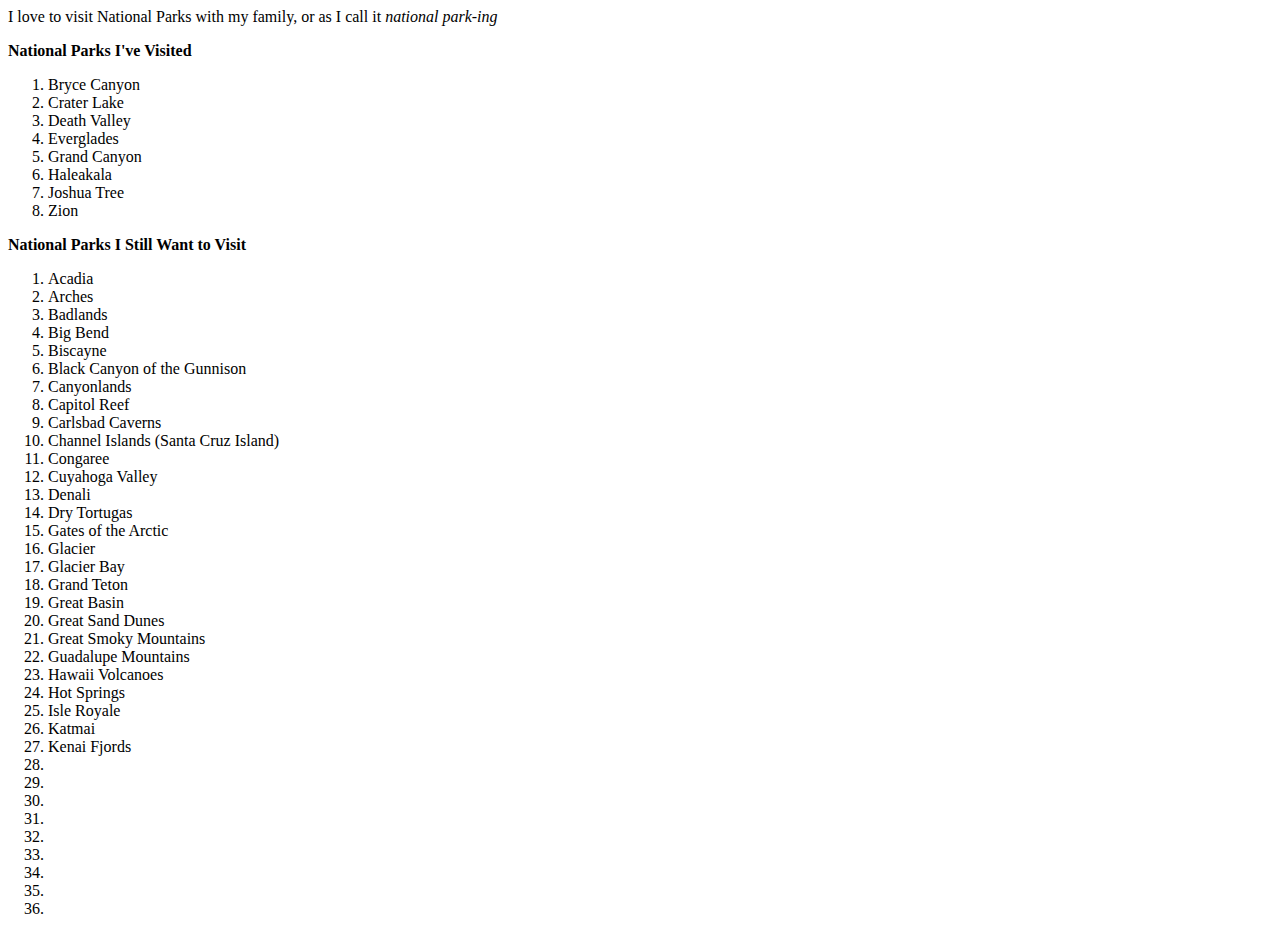
==== natparks.html @ a440c85f "Initial commit" ====
<html>
	<title>National Parks</title>
	<body>
		<p>I love to visit National Parks with my family, or as I call it <i> national park-ing </i></p>
		<p><b> National Parks I've Visited </b></P>
		<ol>

			<li>Bryce Canyon</li>
			<li>Crater Lake </li>
			<li>Death Valley</li>
			<li>Everglades </li>
			<li>Grand Canyon</li>
			<li>Haleakala </li>
			<li>Joshua Tree </li>
			<li>Zion</li>


		</ol>
		<p><b> National Parks I Still Want to Visit </b></P>
		<ol>
			<li>Acadia</li>
			<li>Arches</li>
			<li>Badlands</li>
			<li>Big Bend </li>
			<li>Biscayne </li>
			<li>Black Canyon of the Gunnison </li>
			<li>Canyonlands </li>
			<li>Capitol Reef </li>
			<li>Carlsbad Caverns </li>
			<li>Channel Islands (Santa Cruz Island)</li>
			<li>Congaree </li>
			<li>Cuyahoga Valley </li>
			<li>Denali</li>
			<li>Dry Tortugas </li>
			<li>Gates of the Arctic </li>
			<li>Glacier </li>
			<li>Glacier Bay </li>
			<li>Grand Teton </li>
			<li>Great Basin </li>
			<li>Great Sand Dunes</li>
			<li>Great Smoky Mountains </li>
			<li>Guadalupe Mountains </li>
			<li>Hawaii Volcanoes </li>
			<li>Hot Springs </li>
			<li>Isle Royale </li>
			<li>Katmai</li>
			<li>Kenai Fjords</li>
			<li></li>
			<li></li>
			<li></li>
			<li></li>
			<li></li>
			<li></li>
			<li></li>
			<li></li>
			<li></li>


		</ol>
	</body>
</html>
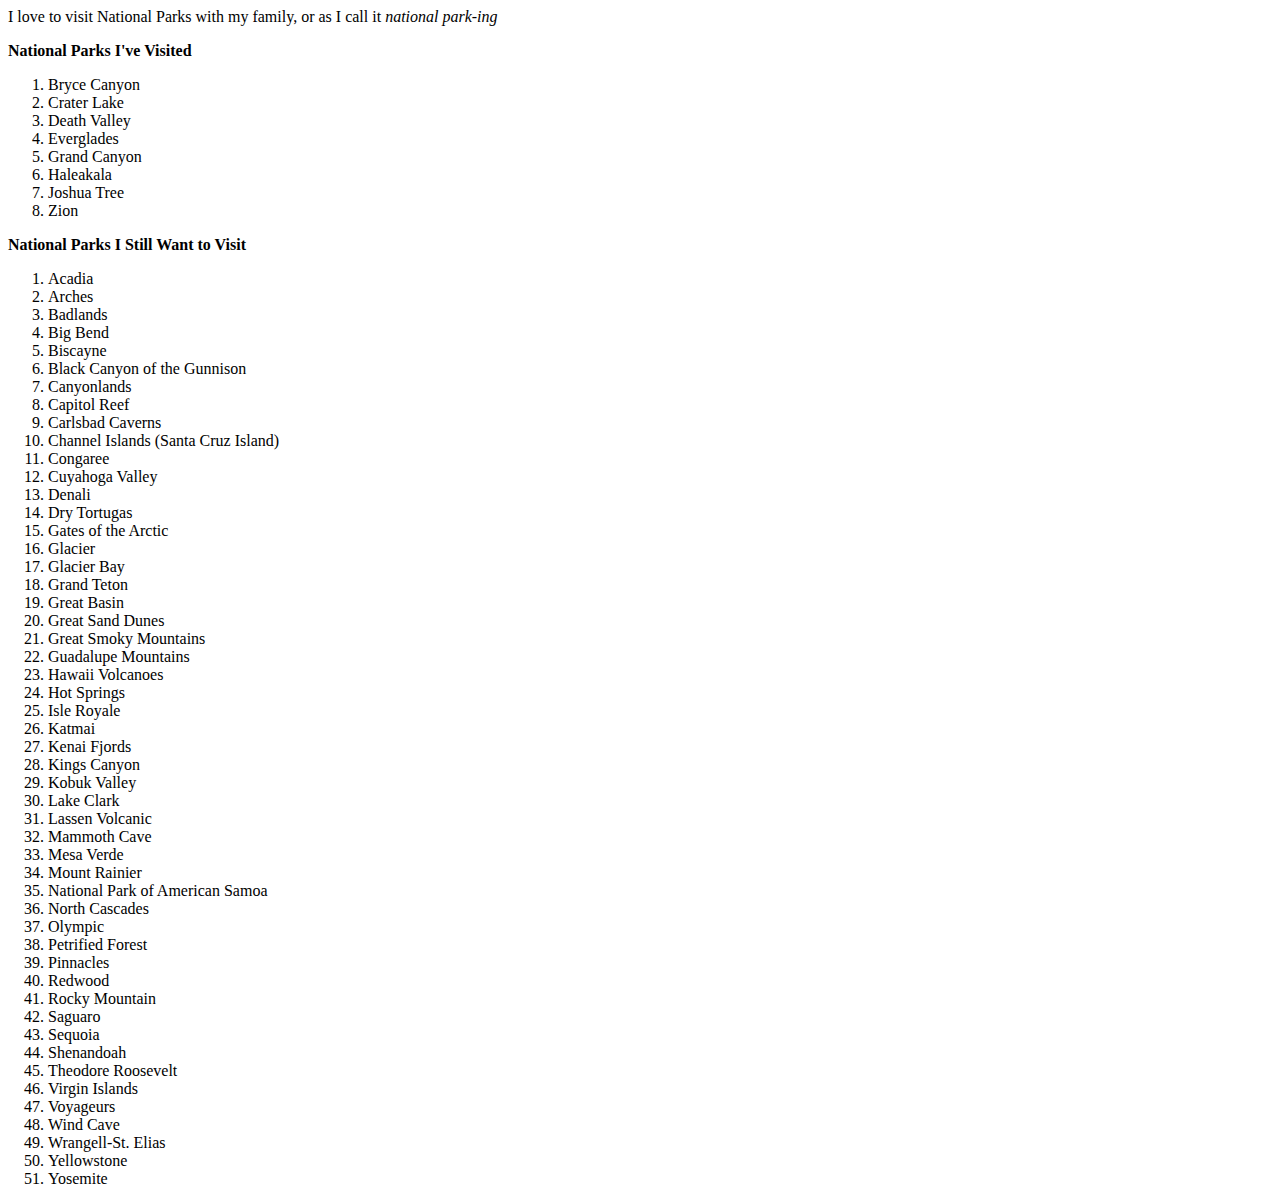
==== commit f1176ac1: "Updated to say that I'm now at UCLA." ====
--- a/natparks.html
+++ b/natparks.html
@@ -45,17 +45,30 @@
 			<li>Isle Royale </li>
 			<li>Katmai</li>
 			<li>Kenai Fjords</li>
-			<li></li>
-			<li></li>
-			<li></li>
-			<li></li>
-			<li></li>
-			<li></li>
-			<li></li>
-			<li></li>
-			<li></li>
-
-
+			<li>Kings Canyon </li>
+			<li>Kobuk Valley </li>
+			<li>Lake Clark </li>
+			<li>Lassen Volcanic </li>
+			<li>Mammoth Cave </li>
+			<li>Mesa Verde </li>
+			<li>Mount Rainier </li>
+			<li>National Park of American Samoa</li>
+			<li>North Cascades </li>
+            <li>Olympic </li>
+			<li>Petrified Forest </li>
+			<li>Pinnacles </li>
+			<li>Redwood </li>
+			<li>Rocky Mountain </li>
+			<li>Saguaro </li>
+			<li>Sequoia </li>
+            <li>Shenandoah </li>
+			<li>Theodore Roosevelt </li>
+			<li>Virgin Islands </li>
+			<li>Voyageurs </li>
+			<li>Wind Cave </li>
+			<li>Wrangell-St. Elias</li>
+			<li>Yellowstone </li>
+			<li>Yosemite </li>
 		</ol>
 	</body>
 </html>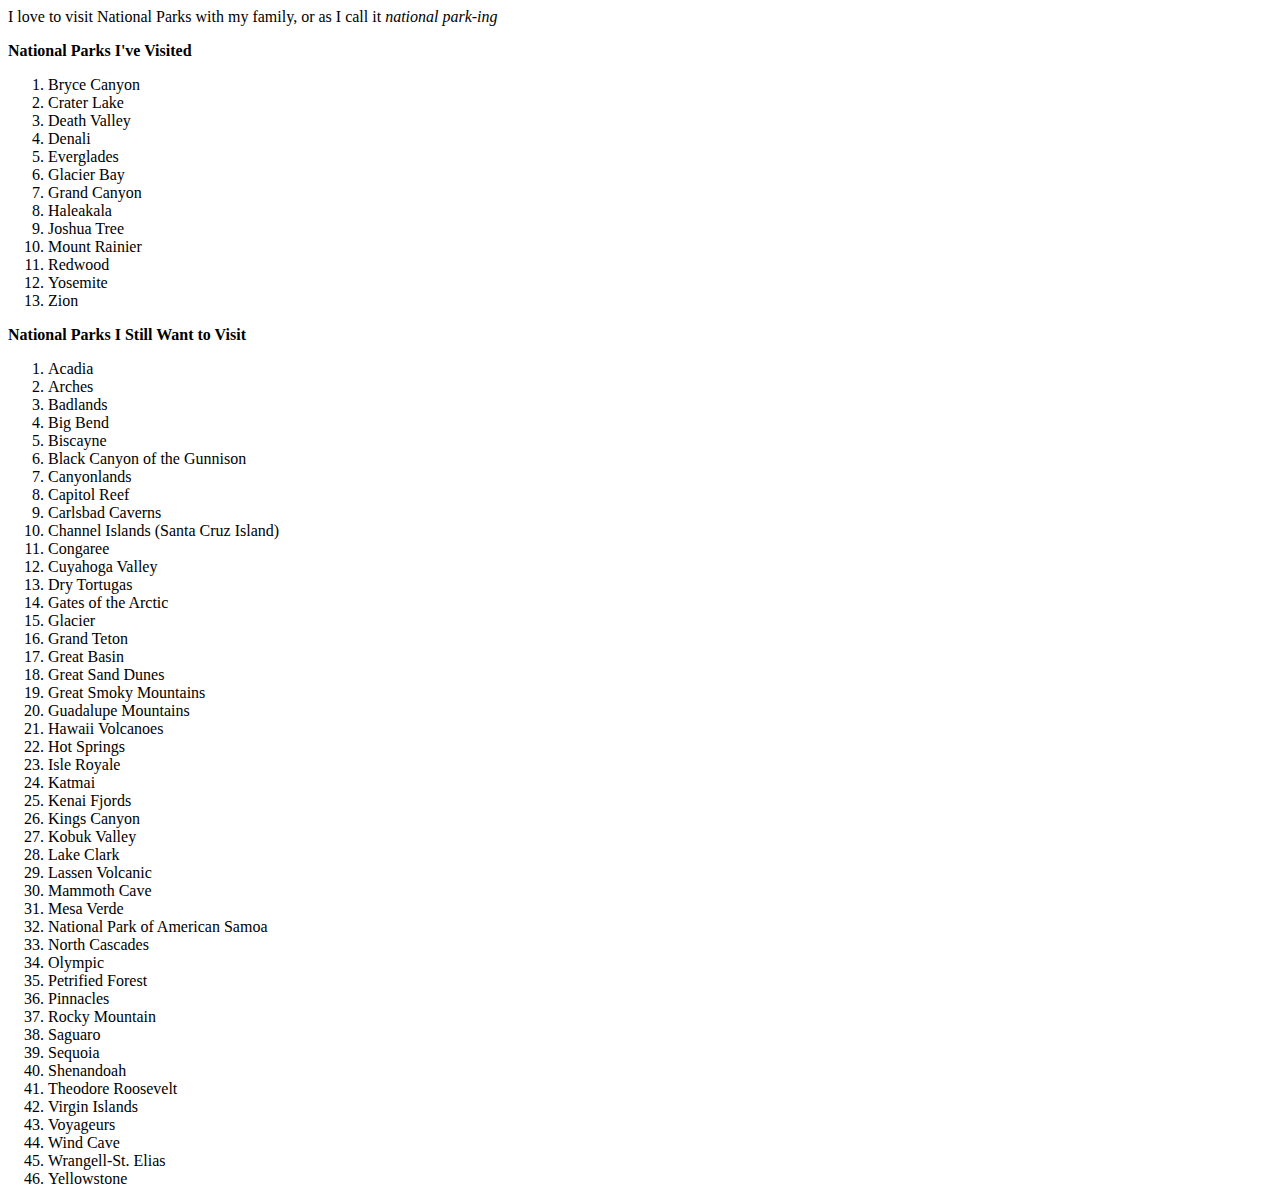
==== commit 2fbd0b1f: "Including link for national parks page Changing border of index page" ====
--- a/natparks.html
+++ b/natparks.html
@@ -8,10 +8,15 @@
 			<li>Bryce Canyon</li>
 			<li>Crater Lake </li>
 			<li>Death Valley</li>
+			<li>Denali</li>
 			<li>Everglades </li>
+            <li>Glacier Bay </li>
 			<li>Grand Canyon</li>
 			<li>Haleakala </li>
 			<li>Joshua Tree </li>
+            <li>Mount Rainier </li>
+            <li>Redwood </li>
+            <li>Yosemite </li>
 			<li>Zion</li>
 
 
@@ -30,11 +35,9 @@
 			<li>Channel Islands (Santa Cruz Island)</li>
 			<li>Congaree </li>
 			<li>Cuyahoga Valley </li>
-			<li>Denali</li>
 			<li>Dry Tortugas </li>
 			<li>Gates of the Arctic </li>
 			<li>Glacier </li>
-			<li>Glacier Bay </li>
 			<li>Grand Teton </li>
 			<li>Great Basin </li>
 			<li>Great Sand Dunes</li>
@@ -51,13 +54,11 @@
 			<li>Lassen Volcanic </li>
 			<li>Mammoth Cave </li>
 			<li>Mesa Verde </li>
-			<li>Mount Rainier </li>
 			<li>National Park of American Samoa</li>
 			<li>North Cascades </li>
             <li>Olympic </li>
 			<li>Petrified Forest </li>
 			<li>Pinnacles </li>
-			<li>Redwood </li>
 			<li>Rocky Mountain </li>
 			<li>Saguaro </li>
 			<li>Sequoia </li>
@@ -68,7 +69,6 @@
 			<li>Wind Cave </li>
 			<li>Wrangell-St. Elias</li>
 			<li>Yellowstone </li>
-			<li>Yosemite </li>
 		</ol>
 	</body>
 </html>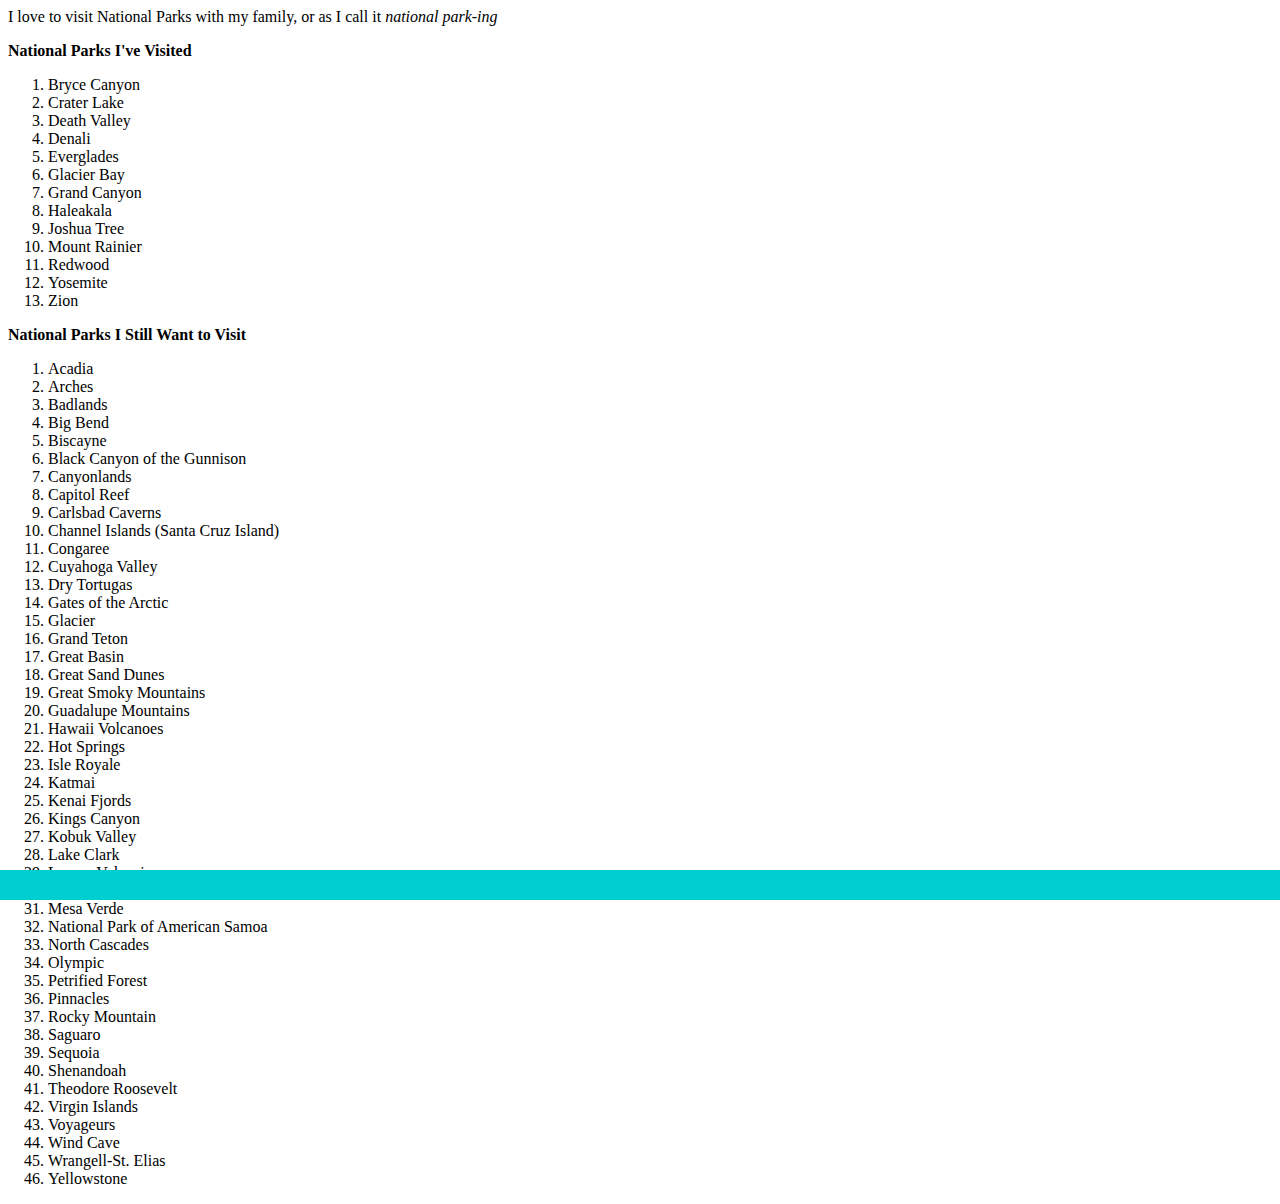
==== commit 6254a755: "Added bottom border to national parks and reading list pages" ====
--- a/natparks.html
+++ b/natparks.html
@@ -1,6 +1,8 @@
 <html>
 	<title>National Parks</title>
+    <link href="styles.css" rel="stylesheet">
 	<body>
+    <div id="bottom"></div>
 		<p>I love to visit National Parks with my family, or as I call it <i> national park-ing </i></p>
 		<p><b> National Parks I've Visited </b></P>
 		<ol>
--- a/styles.css
+++ b/styles.css
@@ -0,0 +1,16 @@
+.tcolumn {
+  text-align: center;
+  width: 30%;
+  float: left;
+}
+#bottom {
+	background: #00CED1;
+	position: fixed;
+	}
+	#bottom {
+		left: 0; right: 0;
+		height: 30px;
+		}
+		#bottom { bottom: 0; }
+	*/
+
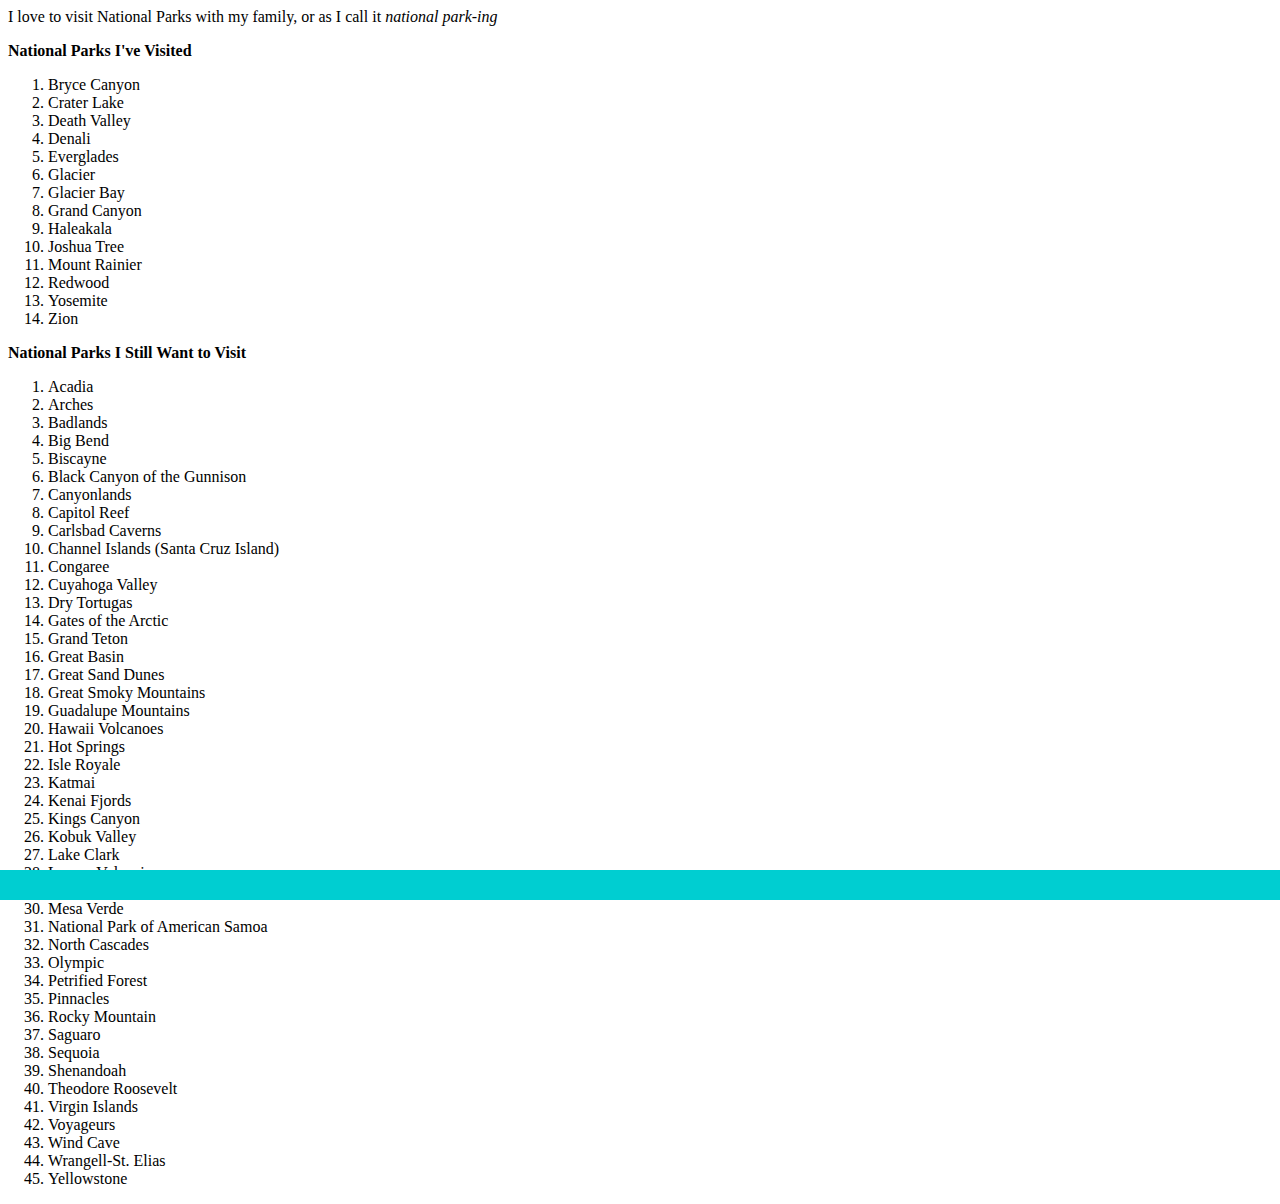
==== commit 48766cbf: "Update for Glacier National Park" ====
--- a/natparks.html
+++ b/natparks.html
@@ -4,7 +4,7 @@
 	<body>
     <div id="bottom"></div>
 		<p>I love to visit National Parks with my family, or as I call it <i> national park-ing </i></p>
-		<p><b> National Parks I've Visited </b></P>
+		<p><b> National Parks I've Visited </b></p>
 		<ol>
 
 			<li>Bryce Canyon</li>
@@ -12,6 +12,7 @@
 			<li>Death Valley</li>
 			<li>Denali</li>
 			<li>Everglades </li>
+			<li>Glacier </li>
             <li>Glacier Bay </li>
 			<li>Grand Canyon</li>
 			<li>Haleakala </li>
@@ -20,7 +21,6 @@
             <li>Redwood </li>
             <li>Yosemite </li>
 			<li>Zion</li>
-
 
 		</ol>
 		<p><b> National Parks I Still Want to Visit </b></P>
@@ -39,7 +39,6 @@
 			<li>Cuyahoga Valley </li>
 			<li>Dry Tortugas </li>
 			<li>Gates of the Arctic </li>
-			<li>Glacier </li>
 			<li>Grand Teton </li>
 			<li>Great Basin </li>
 			<li>Great Sand Dunes</li>
